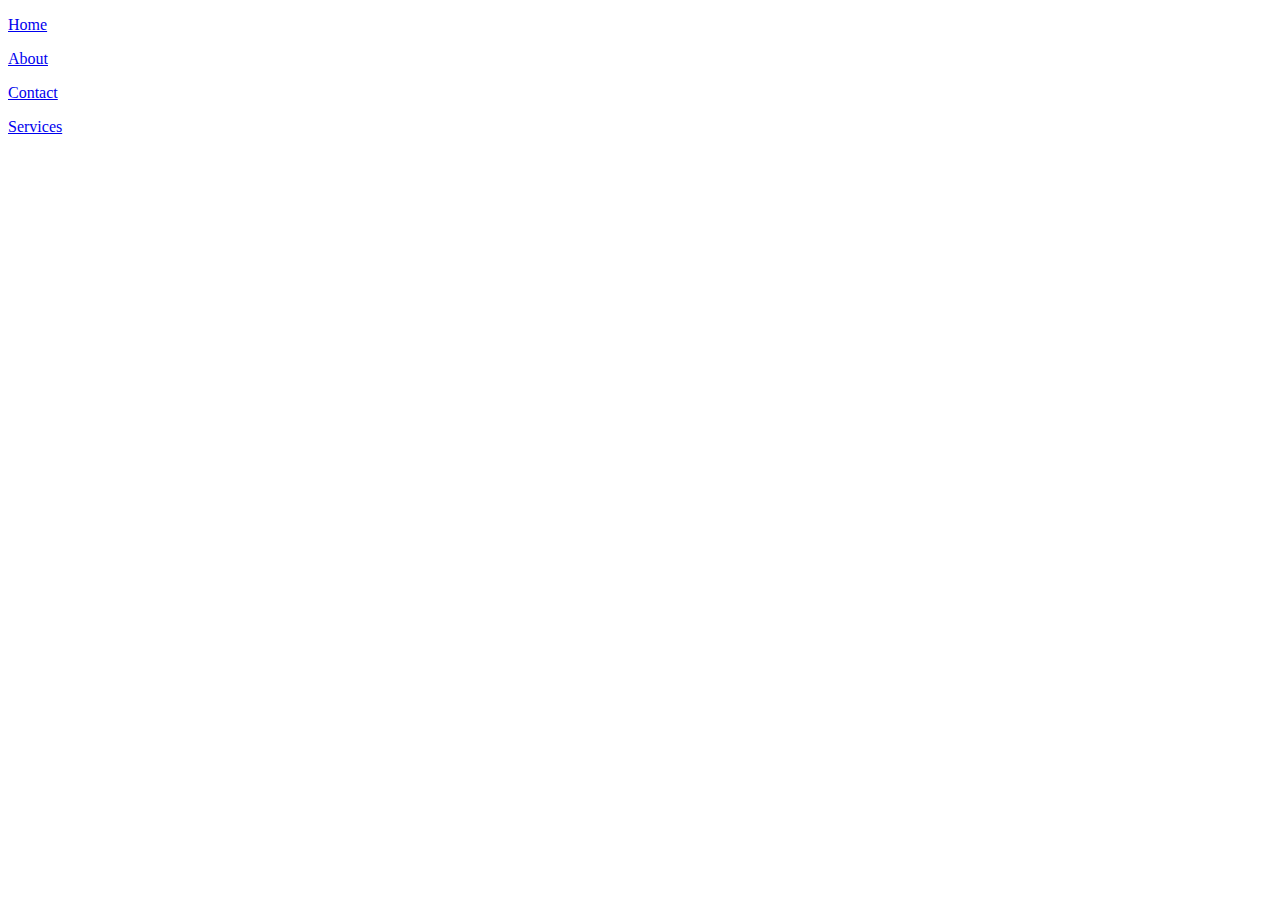
==== index.html @ ab0c9b4a "added files" ====
<!DOCTYPE html>
<html lang="en">
<head>
  <meta charset="UTF-8">
  <meta name="viewport" content="width=device-width, initial-scale=1.0">
  <title>Document</title>
  <link rel="stylesheet" href="./about/about.css">
  <link rel="stylesheet" href="./contact/contact.css">
  <link rel="stylesheet" href="./home/home.css">
  <link rel="stylesheet" href="sevices/service.css">
</head>
<body>
  <div>
    <p>
      <a href="./home/home.html">Home</a>

    </p>
    <p>
      <a href="./about/about.html">About</a>
    </p>
    <p>
      <a href="./contact/contact.html">Contact </a>
    </p>
    <p>
      <a href="./Services/sevice.html">Services</a>
    </p>
  </div>
</body>
</html>
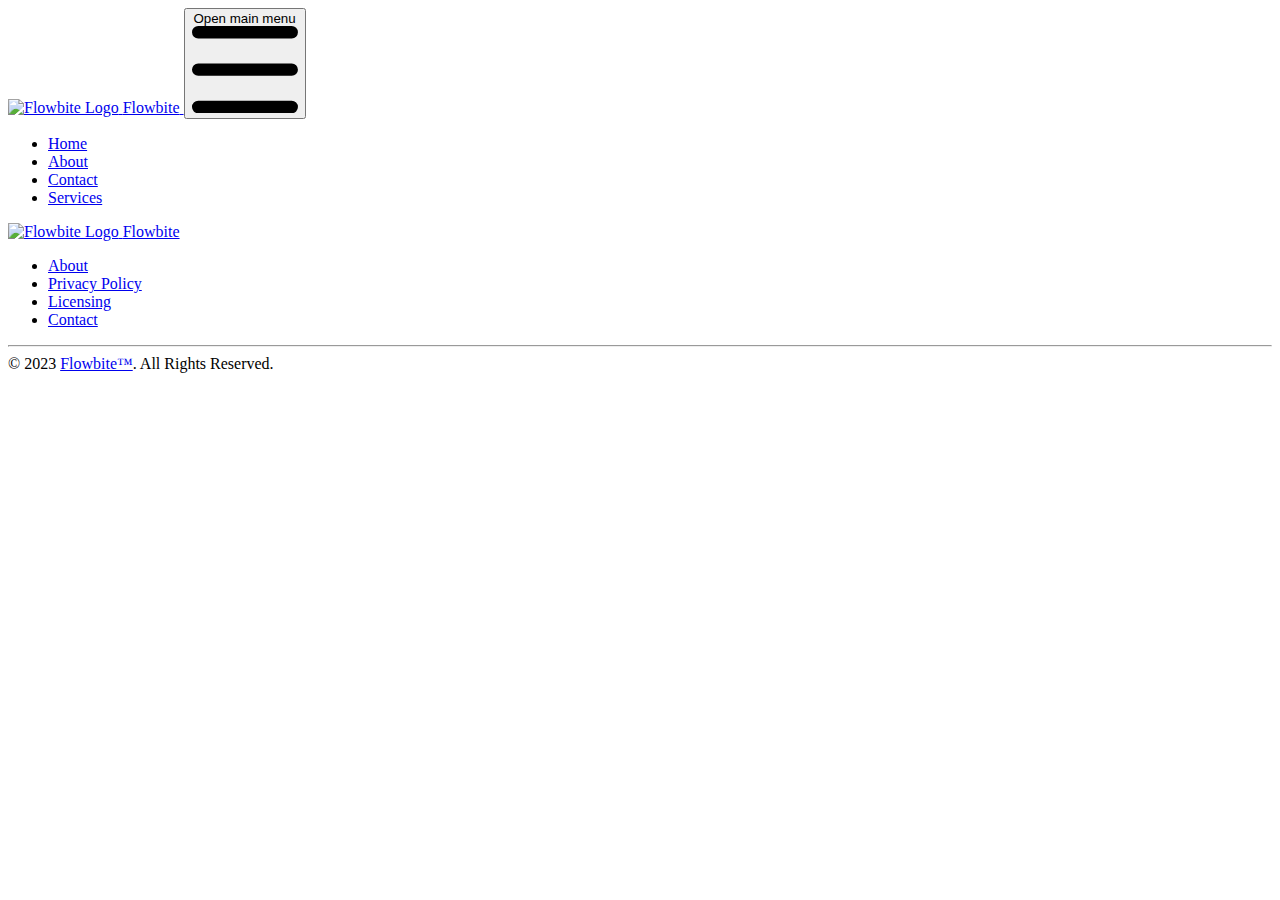
==== commit b4c513f2: "added files" ====
--- a/index.html
+++ b/index.html
@@ -4,27 +4,82 @@
   <meta charset="UTF-8">
   <meta name="viewport" content="width=device-width, initial-scale=1.0">
   <title>Document</title>
-  <link rel="stylesheet" href="./about/about.css">
-  <link rel="stylesheet" href="./contact/contact.css">
+  <script src="https://cdn.tailwindcss.com"></script>
+
   <link rel="stylesheet" href="./home/home.css">
-  <link rel="stylesheet" href="sevices/service.css">
 </head>
 <body>
+ 
+
+<nav class="bg-white border-gray-200 dark:bg-gray-900">
+  <div class="max-w-screen-xl flex flex-wrap items-center justify-between mx-auto p-4">
+    <a href="https://flowbite.com/" class="flex items-center space-x-3 rtl:space-x-reverse">
+        <img src="https://flowbite.com/docs/images/logo.svg" class="h-8" alt="Flowbite Logo" />
+        <span class="self-center text-2xl font-semibold whitespace-nowrap dark:text-white">Flowbite</span>
+    </a>
+    <button data-collapse-toggle="navbar-default" type="button" class="inline-flex items-center p-2 w-10 h-10 justify-center text-sm text-gray-500 rounded-lg md:hidden hover:bg-gray-100 focus:outline-none focus:ring-2 focus:ring-gray-200 dark:text-gray-400 dark:hover:bg-gray-700 dark:focus:ring-gray-600" aria-controls="navbar-default" aria-expanded="false">
+        <span class="sr-only">Open main menu</span>
+        <svg class="w-5 h-5" aria-hidden="true" xmlns="http://www.w3.org/2000/svg" fill="none" viewBox="0 0 17 14">
+            <path stroke="currentColor" stroke-linecap="round" stroke-linejoin="round" stroke-width="2" d="M1 1h15M1 7h15M1 13h15"/>
+        </svg>
+    </button>
+    <div class="hidden w-full md:block md:w-auto" id="navbar-default">
+      <ul class="font-medium flex flex-col p-4 md:p-0 mt-4 border border-gray-100 rounded-lg bg-gray-50 md:flex-row md:space-x-8 rtl:space-x-reverse md:mt-0 md:border-0 md:bg-white dark:bg-gray-800 md:dark:bg-gray-900 dark:border-gray-700">
+        <li>
+          <a href="./index.html" class="block py-2 px-3 text-white bg-blue-700 rounded md:bg-transparent md:text-blue-700 md:p-0 dark:text-white md:dark:text-blue-500" aria-current="page">Home</a>
+        </li>
+        <li>
+          <a href="./about/about.html" class="block py-2 px-3 text-gray-900 rounded hover:bg-gray-100 md:hover:bg-transparent md:border-0 md:hover:text-blue-700 md:p-0 dark:text-white md:dark:hover:text-blue-500 dark:hover:bg-gray-700 dark:hover:text-white md:dark:hover:bg-transparent">About</a>
+        </li>
+        <li>
+          <a href="./contact/contact.html" class="block py-2 px-3 text-gray-900 rounded hover:bg-gray-100 md:hover:bg-transparent md:border-0 md:hover:text-blue-700 md:p-0 dark:text-white md:dark:hover:text-blue-500 dark:hover:bg-gray-700 dark:hover:text-white md:dark:hover:bg-transparent">Contact</a>
+        </li>
+        <li>
+          <a href="./services/service.html" class="block py-2 px-3 text-gray-900 rounded hover:bg-gray-100 md:hover:bg-transparent md:border-0 md:hover:text-blue-700 md:p-0 dark:text-white md:dark:hover:text-blue-500 dark:hover:bg-gray-700 dark:hover:text-white md:dark:hover:bg-transparent">Services</a>
+        </li>
+        
+      </ul>
+    </div>
+  </div>
+</nav>
+<nav>
   <div>
-    <p>
-      <a href="./home/home.html">Home</a>
+    
 
-    </p>
-    <p>
-      <a href="./about/about.html">About</a>
-    </p>
-    <p>
-      <a href="./contact/contact.html">Contact </a>
-    </p>
-    <p>
-      <a href="./Services/sevice.html">Services</a>
-    </p>
+
+
+    <footer class="bg-white rounded-lg shadow dark:bg-gray-900 m-4">
+      <div class="w-full max-w-screen-xl mx-auto p-4 md:py-8">
+          <div class="sm:flex sm:items-center sm:justify-between">
+              <a href="https://flowbite.com/" class="flex items-center mb-4 sm:mb-0 space-x-3 rtl:space-x-reverse">
+                  <img src="https://flowbite.com/docs/images/logo.svg" class="h-8" alt="Flowbite Logo" />
+                  <span class="self-center text-2xl font-semibold whitespace-nowrap dark:text-white">Flowbite</span>
+              </a>
+              <ul class="flex flex-wrap items-center mb-6 text-sm font-medium text-gray-500 sm:mb-0 dark:text-gray-400">
+                  <li>
+                      <a href="#" class="hover:underline me-4 md:me-6">About</a>
+                  </li>
+                  <li>
+                      <a href="#" class="hover:underline me-4 md:me-6">Privacy Policy</a>
+                  </li>
+                  <li>
+                      <a href="#" class="hover:underline me-4 md:me-6">Licensing</a>
+                  </li>
+                  <li>
+                      <a href="#" class="hover:underline">Contact</a>
+                  </li>
+              </ul>
+          </div>
+          <hr class="my-6 border-gray-200 sm:mx-auto dark:border-gray-700 lg:my-8" />
+          <span class="block text-sm text-gray-500 sm:text-center dark:text-gray-400">© 2023 <a href="https://flowbite.com/" class="hover:underline">Flowbite™</a>. All Rights Reserved.</span>
+      </div>
+  </footer>
+  
+  
+
   </div>
+</nav>
+
 </body>
 </html>
     --- a/home/home.css
+++ b/home/home.css
@@ -0,0 +1,4 @@
+.about{
+    text-overflow: ellipsis;
+    color: #000;
+}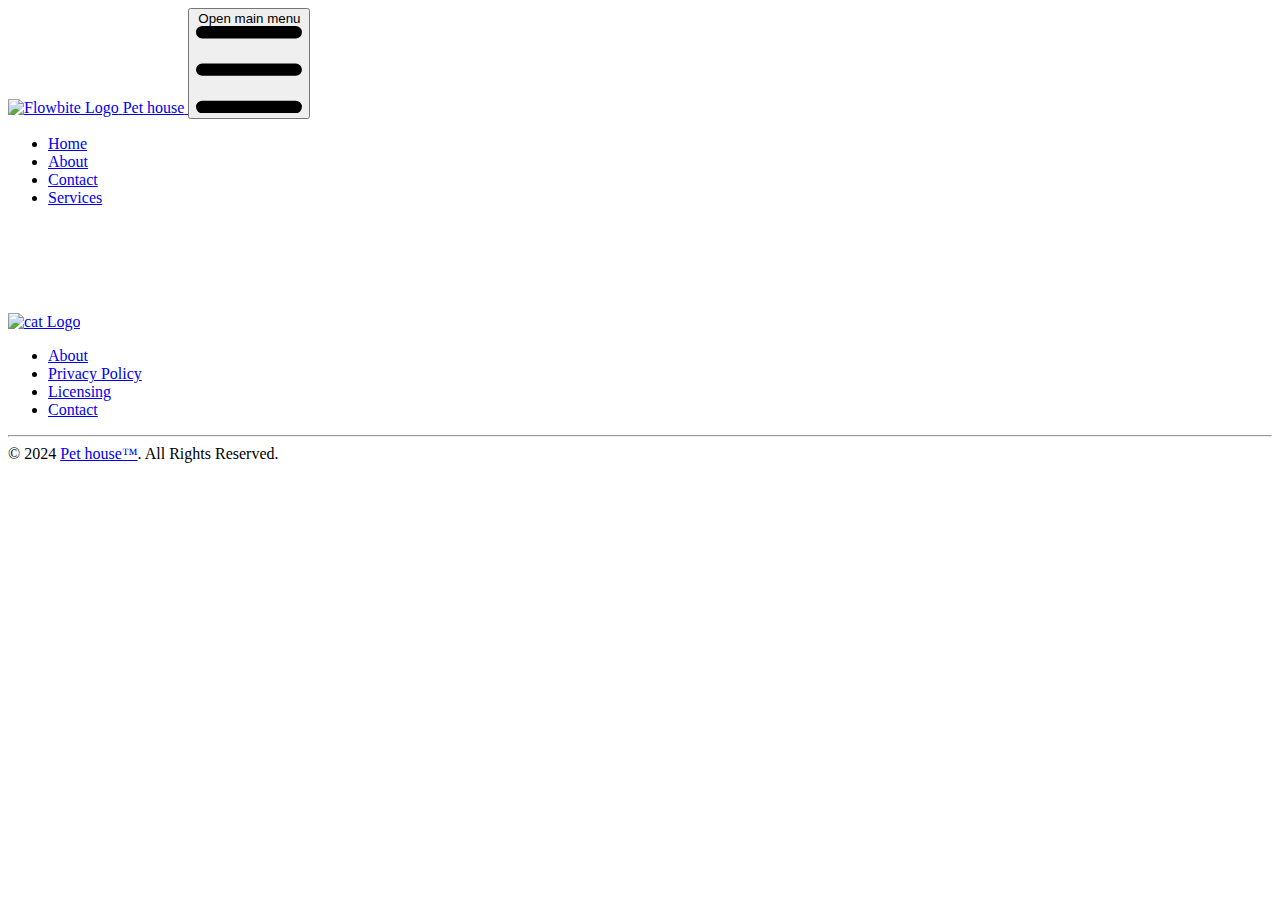
==== commit 7b5fb9a9: "added grid" ====
--- a/index.html
+++ b/index.html
@@ -14,8 +14,8 @@
 <nav class="bg-white border-gray-200 dark:bg-gray-900">
   <div class="max-w-screen-xl flex flex-wrap items-center justify-between mx-auto p-4">
     <a href="https://flowbite.com/" class="flex items-center space-x-3 rtl:space-x-reverse">
-        <img src="https://flowbite.com/docs/images/logo.svg" class="h-8" alt="Flowbite Logo" />
-        <span class="self-center text-2xl font-semibold whitespace-nowrap dark:text-white">Flowbite</span>
+        <img src="https://logowik.com/content/uploads/images/kitten4580.logowik.com.webp" class="h-12" alt="Flowbite Logo" />
+        <span class="self-center text-2xl font-semibold whitespace-nowrap dark:text-gray-400">Pet house</span>
     </a>
     <button data-collapse-toggle="navbar-default" type="button" class="inline-flex items-center p-2 w-10 h-10 justify-center text-sm text-gray-500 rounded-lg md:hidden hover:bg-gray-100 focus:outline-none focus:ring-2 focus:ring-gray-200 dark:text-gray-400 dark:hover:bg-gray-700 dark:focus:ring-gray-600" aria-controls="navbar-default" aria-expanded="false">
         <span class="sr-only">Open main menu</span>
@@ -42,8 +42,14 @@
     </div>
   </div>
 </nav>
-<nav>
-  <div>
+<div class="grid grid-cols-3 gap-4">
+  <div class="..."><img src="https://logowik.com/content/uploads/images/kitten4580.logowik.com.webp" class="h-10" alt=""></div>
+  <div class="..."><img src="https://logowik.com/content/uploads/images/kitten4580.logowik.com.webp" class="h-10" alt=""></div>
+  <div class="..."><img src="https://logowik.com/content/uploads/images/kitten4580.logowik.com.webp" class="h-10" alt=""></div>
+  <div class="..."><img src="https://logowik.com/content/uploads/images/kitten4580.logowik.com.webp" class="h-10" alt=""></div>
+  <div class="..."><img src="https://logowik.com/content/uploads/images/kitten4580.logowik.com.webp" class="h-10" alt=""></div>
+  
+</div>
     
 
 
@@ -52,8 +58,8 @@
       <div class="w-full max-w-screen-xl mx-auto p-4 md:py-8">
           <div class="sm:flex sm:items-center sm:justify-between">
               <a href="https://flowbite.com/" class="flex items-center mb-4 sm:mb-0 space-x-3 rtl:space-x-reverse">
-                  <img src="https://flowbite.com/docs/images/logo.svg" class="h-8" alt="Flowbite Logo" />
-                  <span class="self-center text-2xl font-semibold whitespace-nowrap dark:text-white">Flowbite</span>
+                  <img src="https://logowik.com/content/uploads/images/kitten4580.logowik.com.webp" class="h-12" alt="cat Logo" />
+                  <span class="self-center text-2xl font-semibold whitespace-nowrap dark:text-white"></span>
               </a>
               <ul class="flex flex-wrap items-center mb-6 text-sm font-medium text-gray-500 sm:mb-0 dark:text-gray-400">
                   <li>
@@ -71,7 +77,7 @@
               </ul>
           </div>
           <hr class="my-6 border-gray-200 sm:mx-auto dark:border-gray-700 lg:my-8" />
-          <span class="block text-sm text-gray-500 sm:text-center dark:text-gray-400">© 2023 <a href="https://flowbite.com/" class="hover:underline">Flowbite™</a>. All Rights Reserved.</span>
+          <span class="block text-sm text-gray-500 sm:text-center dark:text-gray-400">© 2024 <a href="https://flowbite.com/" class="hover:underline">Pet house™</a>. All Rights Reserved.</span>
       </div>
   </footer>
   
